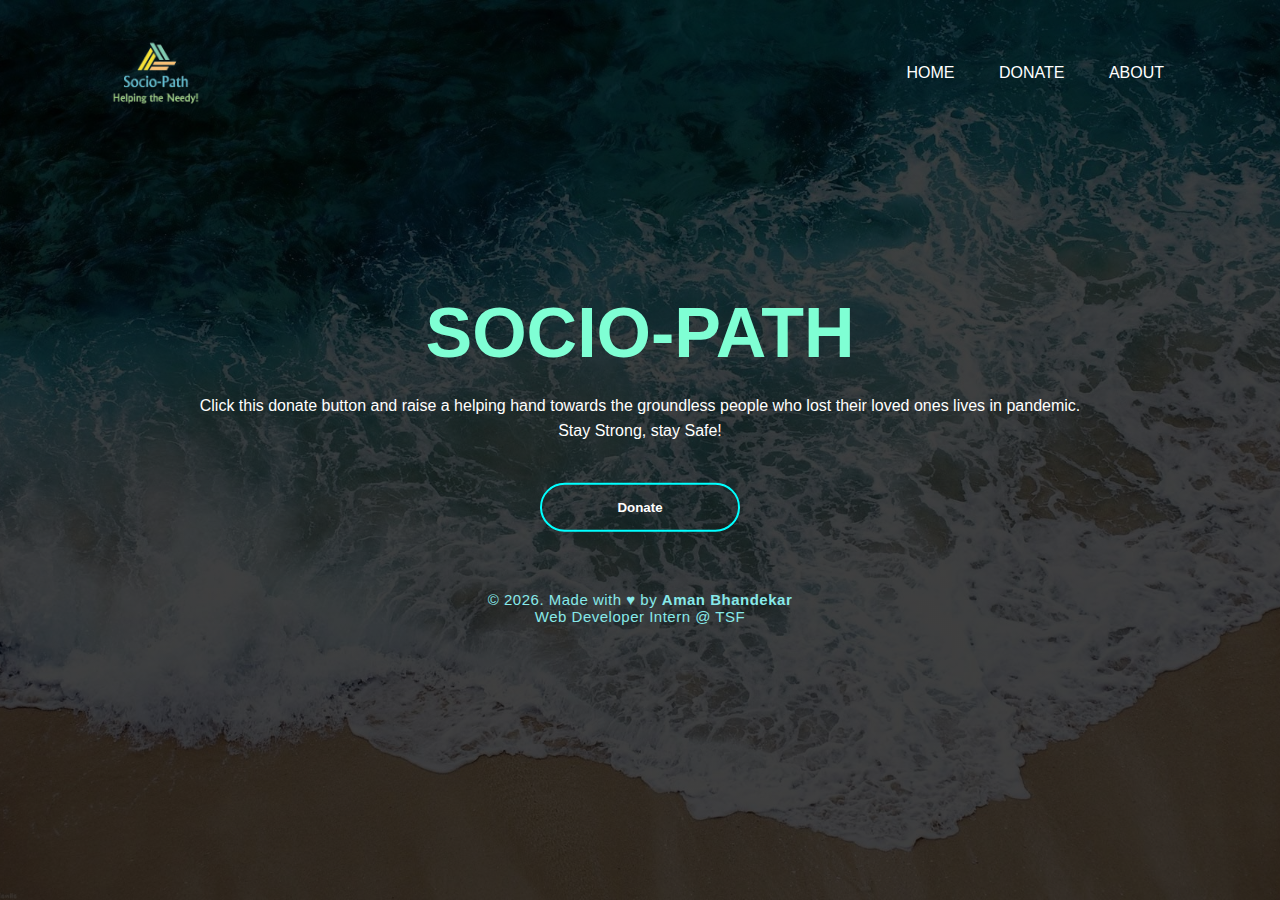
==== index.html @ e5715a36 "Socio-Path" ====
<html>
<head>
    <title>Home</title>
    <link rel="stylesheet" href="style.css">
</head>
<body>
    <div class="first">
        <div class="navbar">
            <img src="logo.png" class="logo">
            <ul>
                <li><a href="index.html">Home</a></li>
                <li><a href="https://rzp.io/l/UyXTVhC5M0">Donate</a></li>
                <li><a href="about.html">About</a></li>
            </ul>
        </div>

        <div class="content">
            <h1>SOCIO-PATH</h1>
            <p>Click this donate button and raise a helping hand towards the groundless people who lost their loved ones lives in pandemic. <br>Stay Strong, stay Safe! </p>
            
            <div>
                <button type="button" onclick="window.location.href = 'https://rzp.io/l/UyXTVhC5M0';"><span></span>Donate</button>
            </div>
        </div>

        <footer class="footer">
            <p>&copy <script>document.write(new Date().getFullYear());</script>. Made with &hearts; by <b>Aman Bhandekar</b> <br>Web Developer Intern @ TSF </p>
          </footer>
    </div>
</body>
</html>
---- style.css ----
*{
    margin: 0;
    padding: 0;
    font-family: 'Trebuchet MS', 'Lucida Sans Unicode', 'Lucida Grande', 'Lucida Sans', Arial, sans-serif;
}
.first{
    width: 100%;
    height: 100vh;
    background-image: linear-gradient(rgba(0,0,0,0.75),rgba(0,0,0,0.75)),url("background.jpg");
    background-size: cover;
    background-position: center;
}
.navbar{
    width: 85%;
    margin: auto;
    padding: 35px 0;
    display: flex;
    align-items: center;
    justify-content: space-between;
}
.logo{
    width: 120px;
    cursor: pointer;
}
.navbar ul li{
    list-style: none;
    display: inline-block;
    margin: 0 20px;
    position: relative;
}
.navbar ul li a{
    text-decoration: none;
    color: white;
    text-transform: uppercase;
}
.navbar ul li::after{
    content:'';
    height: 3px;
    width: 0;
    background: cyan;
    position: absolute;
    left: 0;
    bottom: -5px;
    transition: 0.5s;
}
.navbar ul li:hover::after{
    width: 100%;
}
.content{
    width: 100%;
    position: absolute;
    top: 50%;
    transform: translateY(-70%);
    text-align: center;
    color: white; 
}
.content h1{
    font-size: 70px;
    margin-top: 80px;
    color: aquamarine;
}
.content p{
    margin: 20px auto;
    font-weight: 100;
    line-height: 25px;
}
button{
    width: 200px;
    padding: 15px 0;
    text-align: center;
    margin: 20px 10px;
    border-radius: 25px;
    font-weight: bold;
    border: 2px solid cyan;
    background: transparent;
    color: white;
    cursor: pointer;
    position: relative;
    overflow: hidden;
}
span{
    background: cyan;
    height: 100%;
    width: 0;
    border-radius: 25px;
    position: absolute;
    left: 0;
    bottom: 0;
    z-index: -1;
    transition: 0.5s;
}
button:hover span{
    width: 100%;
}
button:hover{
    border: none;
}
footer{
    position: relative;
    padding: 10px 10px 0px 10px;
    bottom: 0;
    height: 50px;
	color:rgb(135, 233, 233);
	background-color:transparent;
	letter-spacing: 0.5px;
    margin-top: 34%;
    text-align: center;
}
footer p{
	margin: 0;
	font-size: 15px;
}
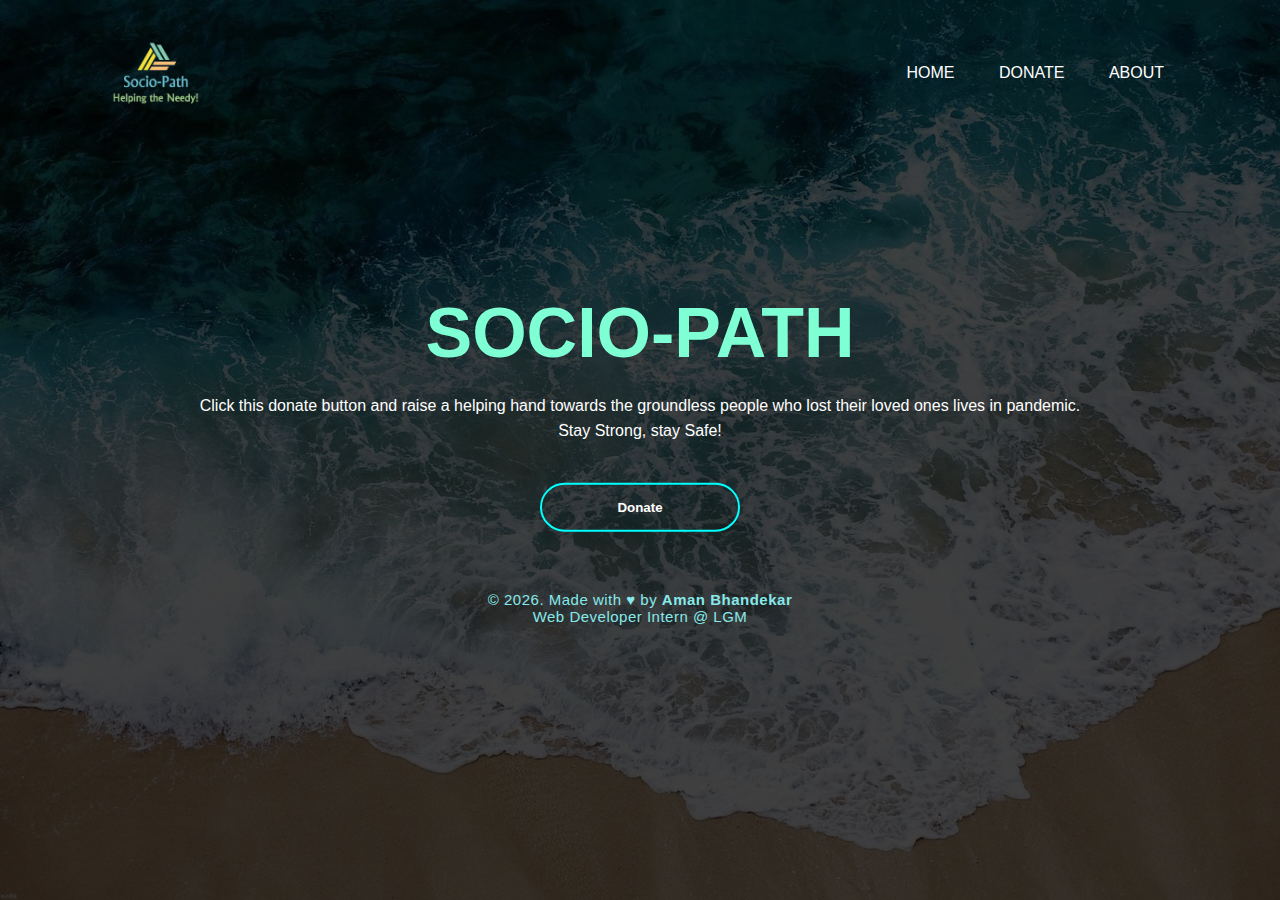
==== commit ba799530: "Update index.html" ====
--- a/index.html
+++ b/index.html
@@ -1,6 +1,6 @@
 <html>
 <head>
-    <title>Home</title>
+    <title>Socio-Path</title>
     <link rel="stylesheet" href="style.css">
 </head>
 <body>
@@ -24,8 +24,8 @@
         </div>
 
         <footer class="footer">
-            <p>&copy <script>document.write(new Date().getFullYear());</script>. Made with &hearts; by <b>Aman Bhandekar</b> <br>Web Developer Intern @ TSF </p>
+            <p>&copy <script>document.write(new Date().getFullYear());</script>. Made with &hearts; by <b>Aman Bhandekar</b> <br>Web Developer Intern @ LGM </p>
           </footer>
     </div>
 </body>
-</html>+</html>
